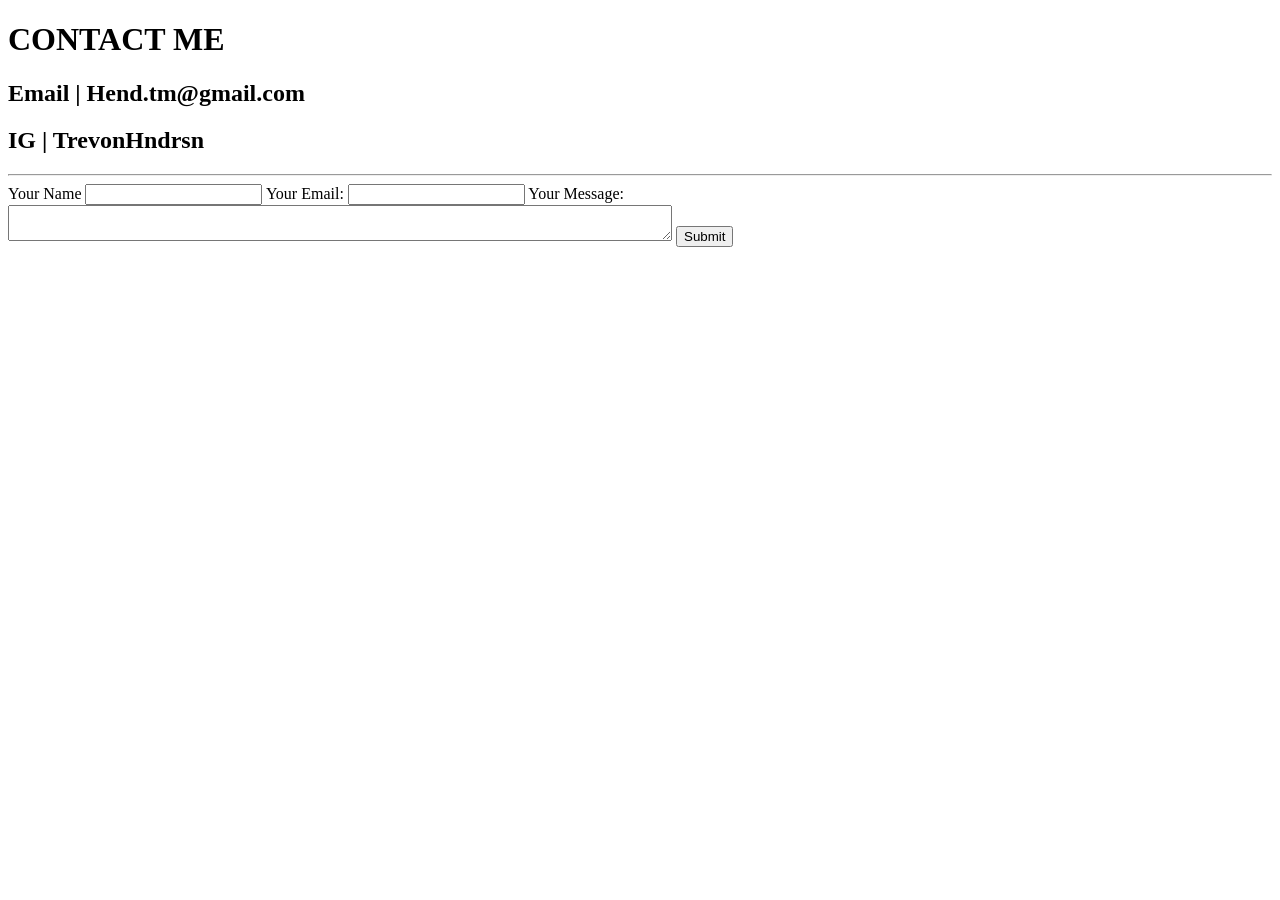
==== Contacts.html @ a1f23191 "Add files via upload" ====
<!Doctype html>
<html>
  <head>
    <meta charset="utf-8"
      <title></title>
  </head>
  <body>
    <stong><h1>CONTACT ME</h1></stong>
    <strong><h2>Email | Hend.tm@gmail.com</h2></strong>
    <strong><h2>IG | TrevonHndrsn</h2></strong>
    <hr>
    <form class="" action="index.html" method="post">
      <lable>Your Name</lable>
      <input type="text" name="" value="">
      <label>Your Email:</label>
      <input type="email" name="" value="">
      <label>Your Message:</label>
      <textarea name="name" row="8" cols="80"></textarea>
      <input type="Submit" name="">
    </form>
  </body>
</html>
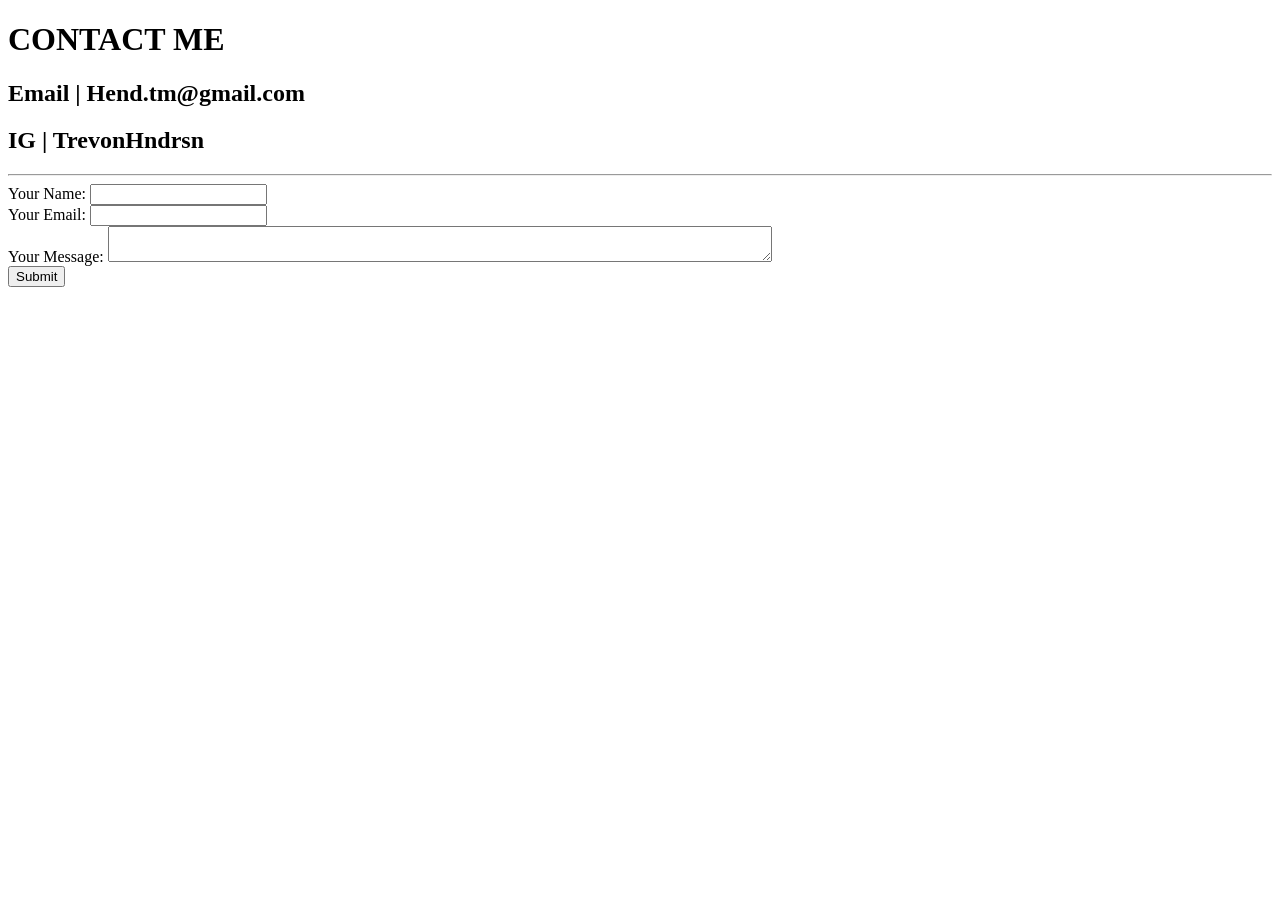
==== commit 0f998a11: "Add files via upload" ====
--- a/Contacts.html
+++ b/Contacts.html
@@ -1,7 +1,7 @@
 <!Doctype html>
 <html>
   <head>
-    <meta charset="utf-8"
+    <meta charset="utf-8">
       <title></title>
   </head>
   <body>
@@ -9,13 +9,13 @@
     <strong><h2>Email | Hend.tm@gmail.com</h2></strong>
     <strong><h2>IG | TrevonHndrsn</h2></strong>
     <hr>
-    <form class="" action="index.html" method="post">
-      <lable>Your Name</lable>
-      <input type="text" name="" value="">
+    <form action="mailto:hend.tm@gmail.com" method="post">
+      <lable>Your Name:</lable>
+      <input type="text" name="your name" value=""><br>
       <label>Your Email:</label>
-      <input type="email" name="" value="">
+      <input type="email" name="" value=""><br>
       <label>Your Message:</label>
-      <textarea name="name" row="8" cols="80"></textarea>
+      <textarea name="name" row="8" cols="80"></textarea><br>
       <input type="Submit" name="">
     </form>
   </body>
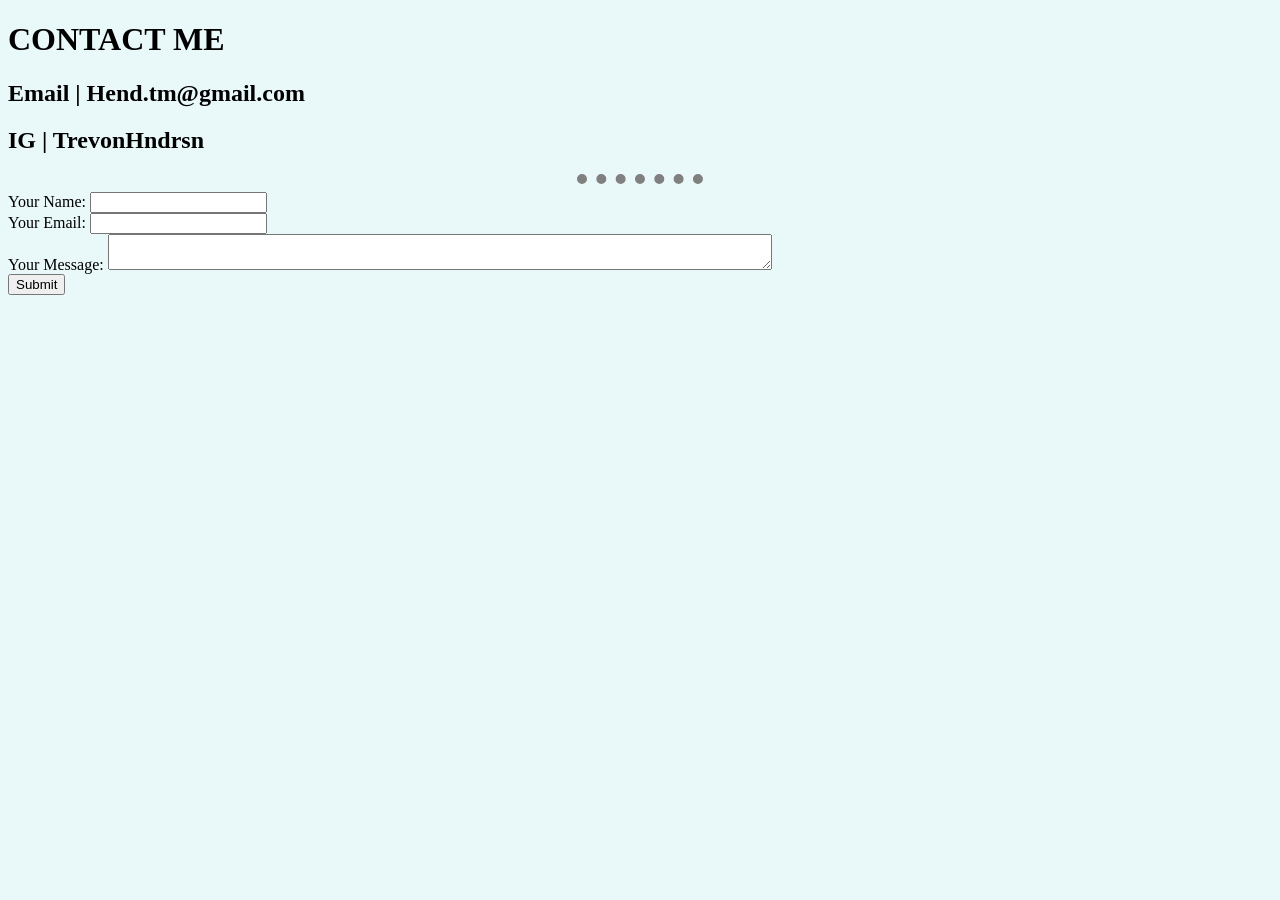
==== commit 6b06f2a0: "Update Contacts.html" ====
--- a/Contacts.html
+++ b/Contacts.html
@@ -3,6 +3,20 @@
   <head>
     <meta charset="utf-8">
       <title></title>
+    <style>
+        body {
+            background-color: #E9F8F9;
+        }
+
+        hr {
+            border-style: none;
+            border-top-style: dotted;
+            border-color: grey;
+            border-width: 10px;
+            width: 10%;
+        }
+
+      </style>
   </head>
   <body>
     <stong><h1>CONTACT ME</h1></stong>
@@ -19,4 +33,4 @@
       <input type="Submit" name="">
     </form>
   </body>
-</html>+</html>
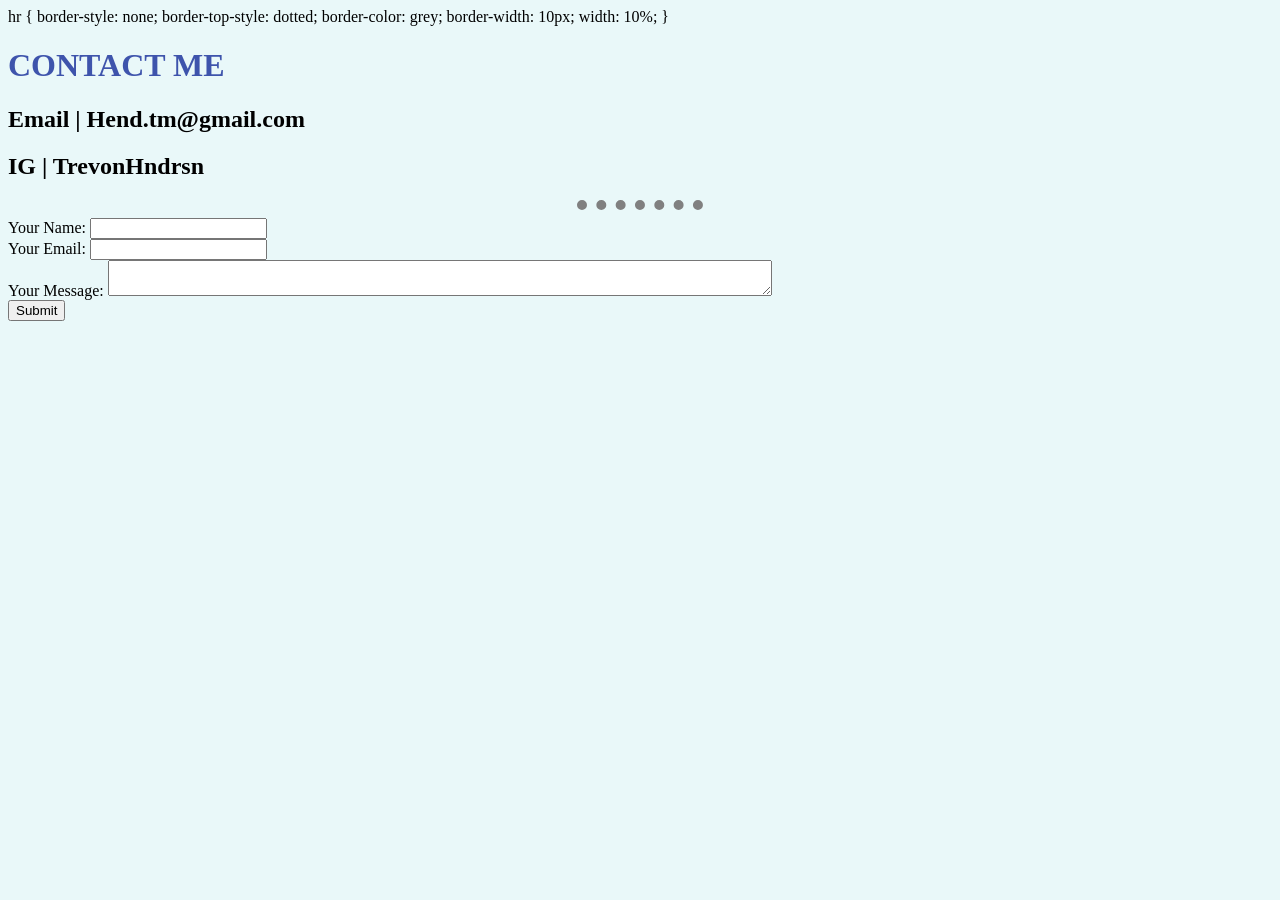
==== commit 46669408: "Update Contacts.html" ====
--- a/Contacts.html
+++ b/Contacts.html
@@ -7,6 +7,29 @@
         body {
             background-color: #E9F8F9;
         }
+      
+        <style>
+        body {
+            background-color: #E9F8F9;
+        }
+
+        h1 {
+            color: #3E54AC;
+        }
+
+        h3 {
+            color: #3E54AC;
+        }
+
+        hr {
+            border-style: none;
+            border-top-style: dotted;
+            border-color: grey;
+            border-width: 10px;
+            width: 10%;
+        }
+
+      </style>
 
         hr {
             border-style: none;
